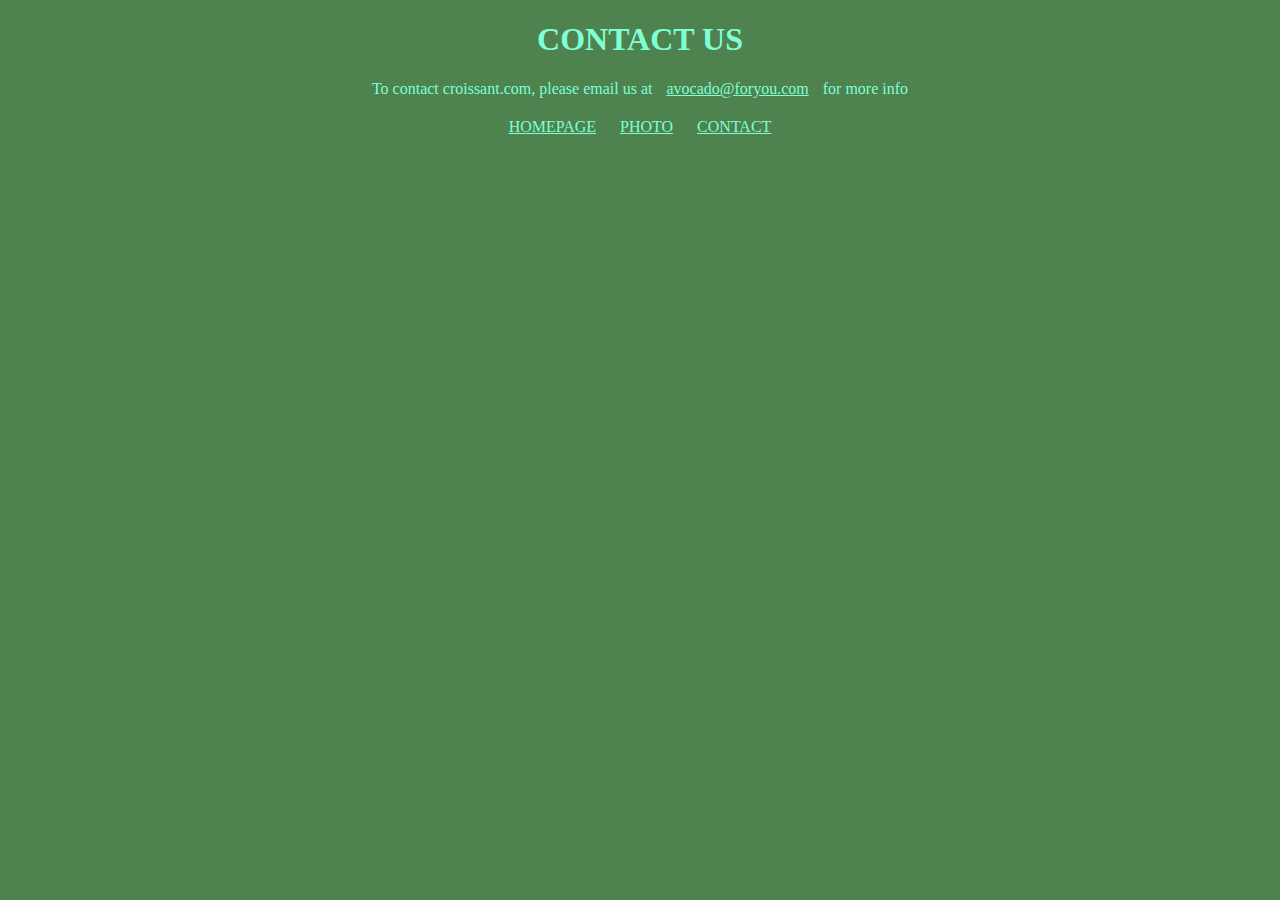
==== contact.html @ 5aa90db5 "website structure" ====
<!DOCTYPE html>
<html lang="en">
  <head>
    <meta charset="UTF-8" />
    <meta http-equiv="X-UA-Compatible" content="IE=edge" />
    <meta name="viewport" content="width=device-width, initial-scale=1.0" />
    <link rel="stylesheet" href="/styles/styles.css" />
    <title>CONTACT</title>
  </head>
  <body>
    <h1>CONTACT US</h1>
    <p>
      To contact croissant.com, please email us at
      <a href="mailto:avocado@foryou.com">avocado@foryou.com</a> for more info
    </p>
    <div>
      <a href="/">HOMEPAGE</a>
      <a href="/photo.html">PHOTO</a>
      <a href="/contact.html">CONTACT</a>
    </div>
  </body>
</html>
---- styles/styles.css ----
body {
  background: rgb(78, 130, 78);
}

h1 {
  text-align: center;
  color: aquamarine;
}

p {
  margin: 0 100px;
  color: aquamarine;
  text-align: center;
}

img {
  max-width: 100%;
  border-radius: 10px;
  display: block;
  margin: 30px auto;
}

div {
  text-align: center;
  margin: 20px;
}
a {
  color: aquamarine;
  margin: 0 10px;
}
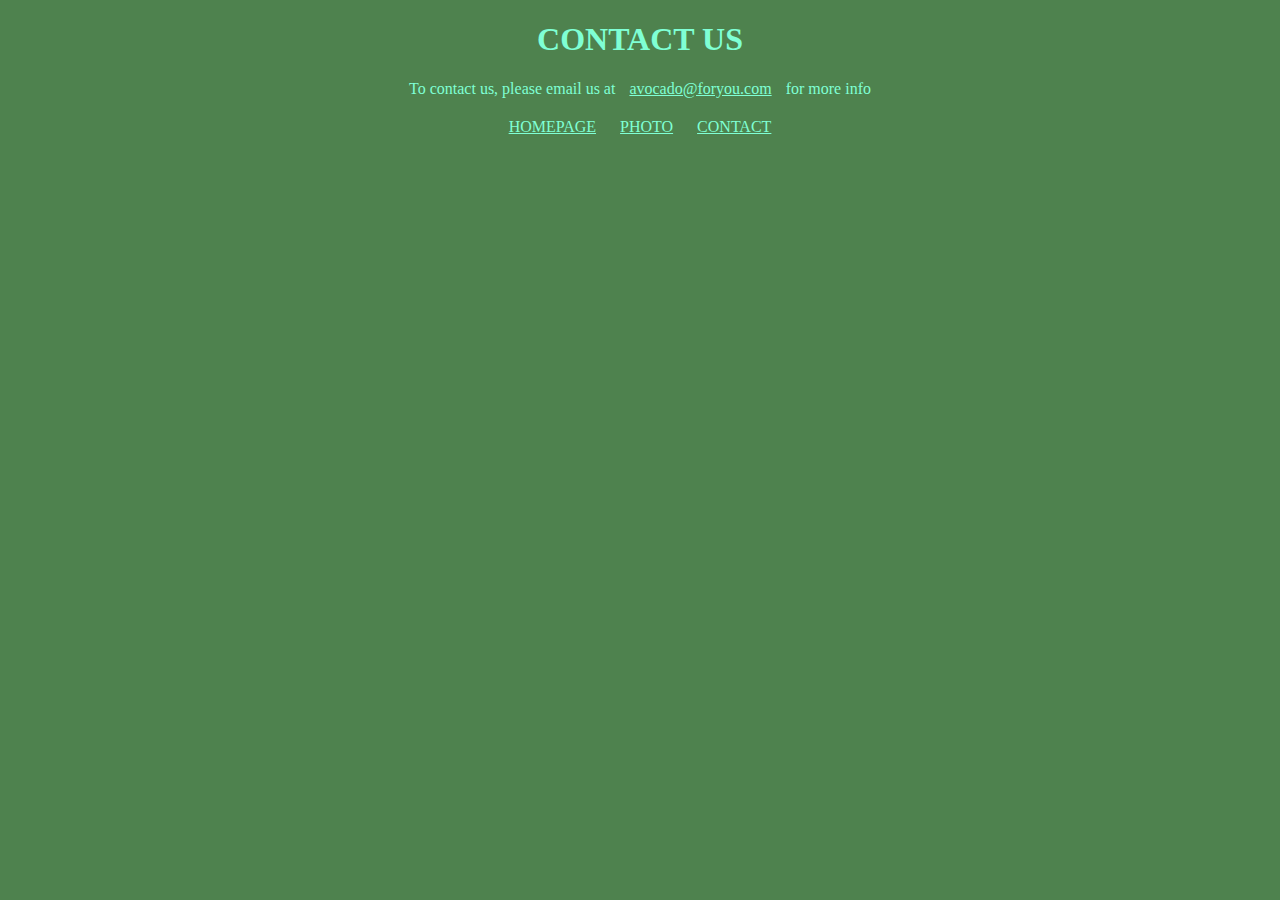
==== commit 70c0f846: "Update contact.html" ====
--- a/contact.html
+++ b/contact.html
@@ -10,7 +10,7 @@
   <body>
     <h1>CONTACT US</h1>
     <p>
-      To contact croissant.com, please email us at
+      To contact us, please email us at
       <a href="mailto:avocado@foryou.com">avocado@foryou.com</a> for more info
     </p>
     <div>
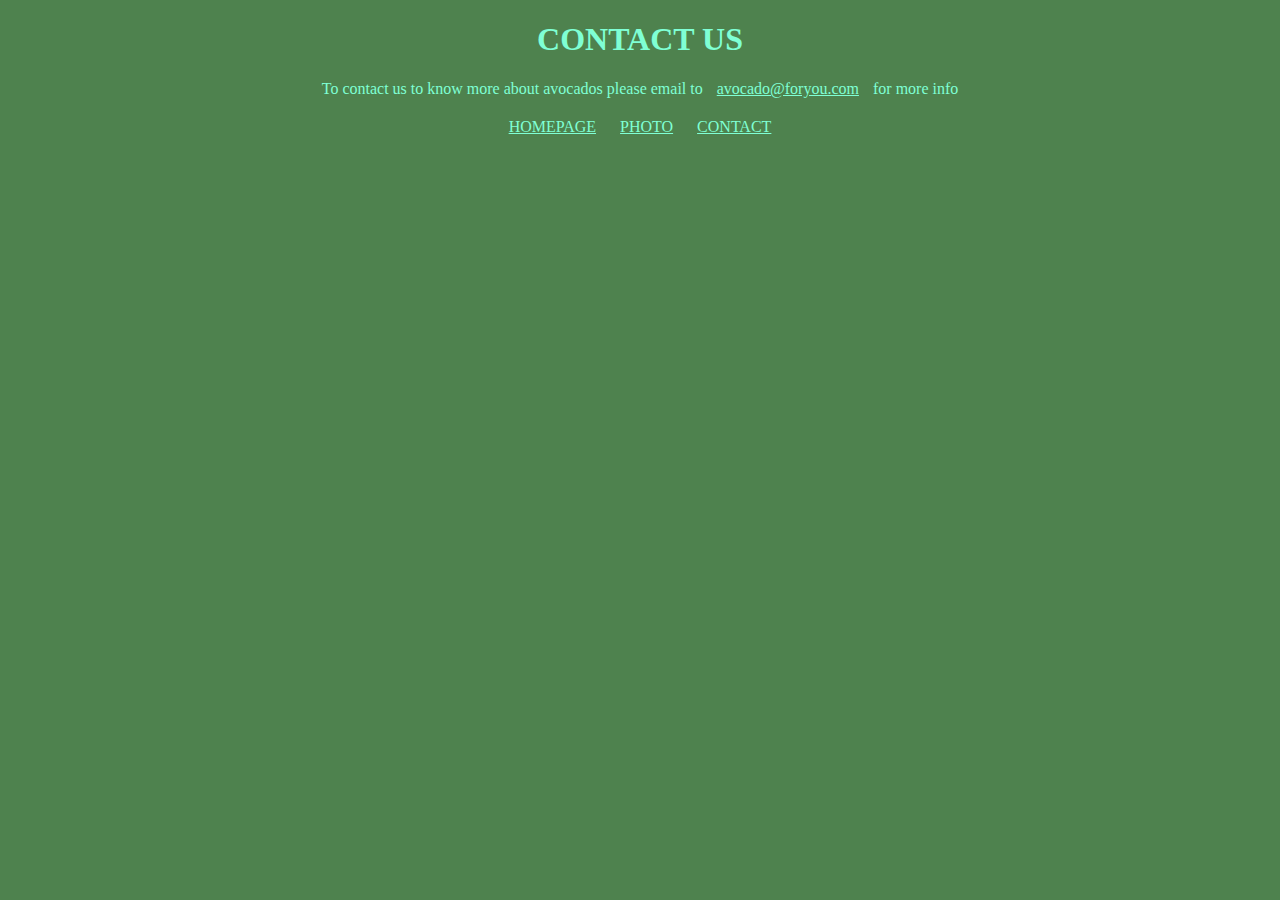
==== commit 695bb04e: "SEO things added" ====
--- a/contact.html
+++ b/contact.html
@@ -4,19 +4,23 @@
     <meta charset="UTF-8" />
     <meta http-equiv="X-UA-Compatible" content="IE=edge" />
     <meta name="viewport" content="width=device-width, initial-scale=1.0" />
+    <meta
+      name="description"
+      content="page with an email to contact for more information about avocado"
+    />
     <link rel="stylesheet" href="/styles/styles.css" />
-    <title>CONTACT</title>
+    <title>CONTACT - avocado.com</title>
   </head>
   <body>
     <h1>CONTACT US</h1>
     <p>
-      To contact us, please email us at
+      To contact us to know more about avocados please email to
       <a href="mailto:avocado@foryou.com">avocado@foryou.com</a> for more info
     </p>
-    <div>
-      <a href="/">HOMEPAGE</a>
-      <a href="/photo.html">PHOTO</a>
-      <a href="/contact.html">CONTACT</a>
-    </div>
+    <footer>
+      <a href="/" title="homepage of avocado">HOMEPAGE</a>
+      <a href="/photo.html" title="photo of avocado">PHOTO</a>
+      <a href="/contact.html" title="concact avocado.com">CONTACT</a>
+    </footer>
   </body>
 </html>
--- a/styles/styles.css
+++ b/styles/styles.css
@@ -20,7 +20,7 @@
   margin: 30px auto;
 }
 
-div {
+footer {
   text-align: center;
   margin: 20px;
 }
